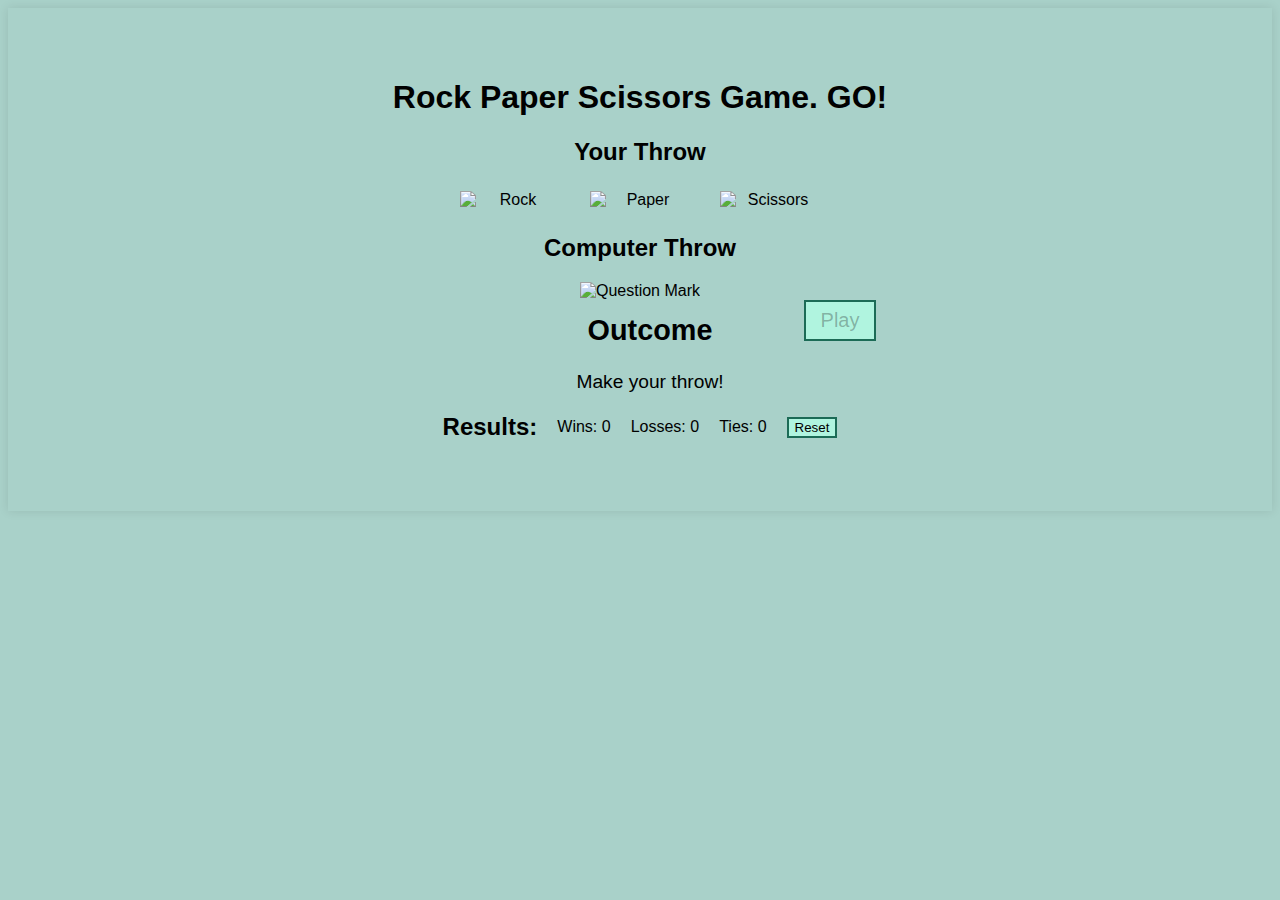
==== csc372-hw/hw4/index.html @ 031601ed "homework 4 submition" ====
<!DOCTYPE html>
<!-- 
Name: Nehabahen Chauhan
Date: 10.07.2024
CSC 372-01
Assignment 4

This is index.html page for Assignment 4-Callbacks-Rock, Paper, Scissors. This 
index.html page includes images of rock, paper, scissors and linked to css file and js file.
This assignment includes styles.css and script.js files. 
This assignmet is about the game: rock paper scissor. Once you open the page computer throw would be
question mark and result 0. Then user will select their choice and hit the play button.
once user hit the play button computer choices will suffle 3 sec and and rendomly choose the one choice.
while suffling it will show in progress and then show it's tie you win or you lose!. It also count
wins, losses and ties. and there is reset button will reset result and computer choice will be question mark.
and the you can play again. 
 -->
<html lang="en">

<head>
    <meta charset="UTF-8">
    <meta name="viewport" content="width=device-width, initial-scale=1.0">
    <link rel="stylesheet" href="styles.css">
    <title>Assignmet4: Callbacks</title>
    <script src="script.js" defer></script>
</head>

<body>
    <div class="container">
        <h1>Rock Paper Scissors Game. GO!</h1>

        <section>
            <h2>Your Throw</h2>
            <div class="user-throws">
                <img src="/images/rock.png" alt="Rock" class="throw" data-throw="rock">
                <img src="/images/paper.png" alt="Paper" class="throw" data-throw="paper">
                <img src="/images/scissors.png" alt="Scissors" class="throw" data-throw="scissors">
            </div>
        </section>

        <section class="comp-throw">
            <h2>Computer Throw</h2>
            <img src="/images/question-mark.png" alt="Question Mark" id="computer-throw">
        </section>

        <button id="play-button" disabled>Play</button>
        <section class="outcome">
            <h2>Outcome</h2>
            <span id="result">Make your throw!</span>
        </section>

        <section class="score">
            <h2>Results:</h2>
            <p>Wins: <span id="wins">0</span></p>
            <p>Losses: <span id="losses">0</span></p>
            <p>Ties: <span id="ties">0</span></p>
            <button id="reset-button">Reset</button>
        </section>
    </div>

</body>

</html>
---- csc372-hw/hw4/styles.css ----
body {
    font-family: Arial, sans-serif;
    display: flex;
    flex-direction: column;
    background-color: #a9d1c9;
}

.container {
    text-align: center;
    background-image: url('/images/backg.jpg');
    padding: 50px;
    box-shadow: 0 0 10px rgba(0, 0, 0, 0.1);
}

.user-throws {
    display: flex;
    justify-content: center;
}

.throw {
    width: 100px;
    margin: 0 10px;
    cursor: pointer;
    border: 5px solid transparent;
    transition: border 0.3s;
}

.throw.selected {
    border: 5px solid rgb(14, 210, 142);
}

#computer-throw {
    text-align: center;
    width: 100px;
}

.comp-throw {
    text-align: center;
}


.outcome {
    margin-left: 20px;
    font-size: 1.2em;
    margin-top: -50px;
}

#play-button {
    border: 2px solid rgb(28, 107, 86);
    margin-left: 400px;
    padding: 7px 15px;
    font-size: 20px;
    background-color: rgb(176, 244, 223);

}

#reset-button {
    border: 2px solid rgb(28, 107, 86);
    background-color: rgb(176, 244, 223);
}

#play-button:hover,
#reset-button:hover {
    background-color: #08a363;
}

.score {
    display: flex;
    justify-content: center;
    align-items: center;
    gap: 20px;
}

.score p {
    margin: 0;
}

.win {
    background: green;
}

.lose {
    background: red;
}
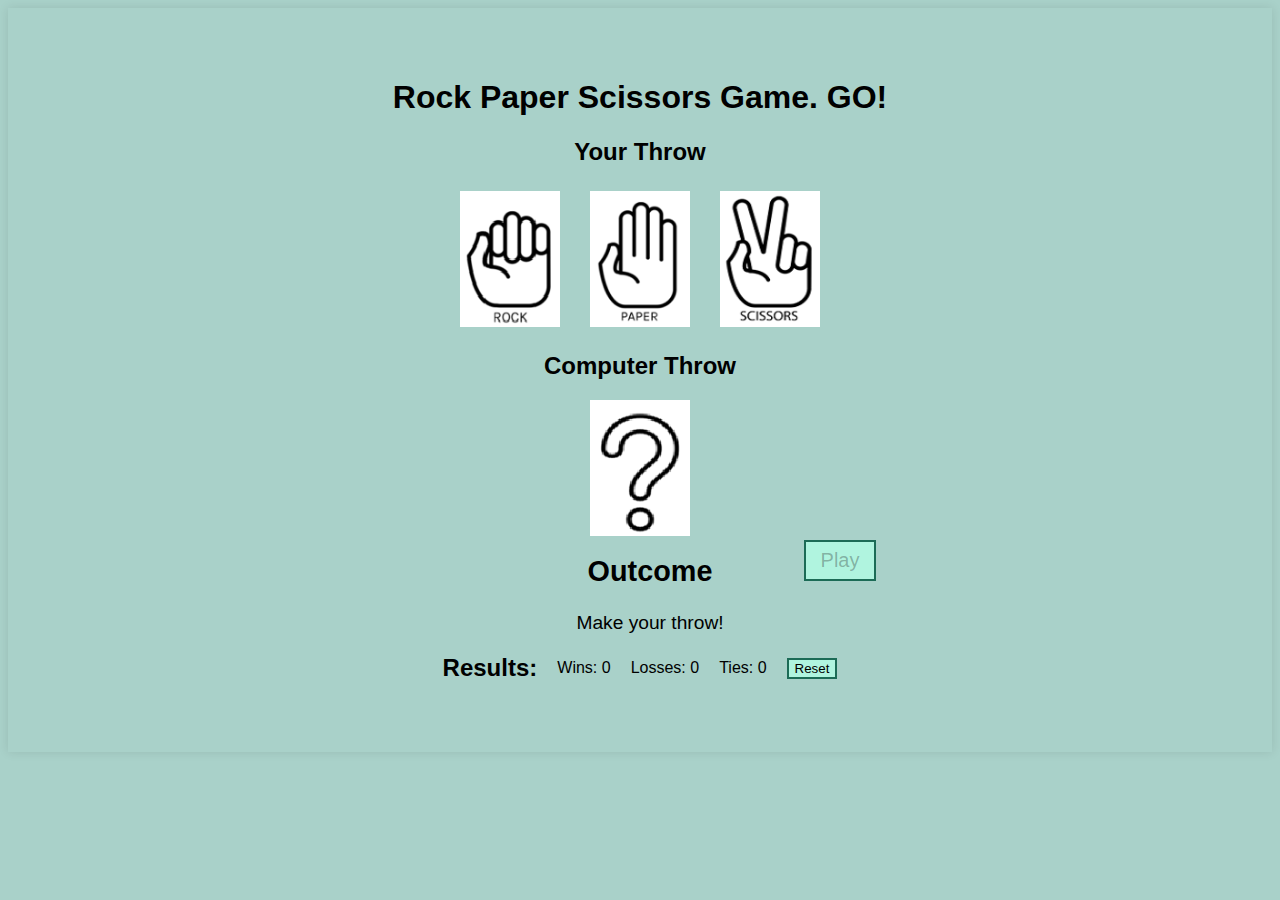
==== commit 4c6ff182: "update homework 4" ====
--- a/csc372-hw/hw4/index.html
+++ b/csc372-hw/hw4/index.html
@@ -32,15 +32,15 @@
         <section>
             <h2>Your Throw</h2>
             <div class="user-throws">
-                <img src="/images/rock.png" alt="Rock" class="throw" data-throw="rock">
-                <img src="/images/paper.png" alt="Paper" class="throw" data-throw="paper">
-                <img src="/images/scissors.png" alt="Scissors" class="throw" data-throw="scissors">
+                <img src="images/rock.png" alt="Rock" class="throw" data-throw="rock">
+                <img src="images/paper.png" alt="Paper" class="throw" data-throw="paper">
+                <img src="images/scissors.png" alt="Scissors" class="throw" data-throw="scissors">
             </div>
         </section>
 
         <section class="comp-throw">
             <h2>Computer Throw</h2>
-            <img src="/images/question-mark.png" alt="Question Mark" id="computer-throw">
+            <img src="images/question-mark.png" alt="Question Mark" id="computer-throw">
         </section>
 
         <button id="play-button" disabled>Play</button>
